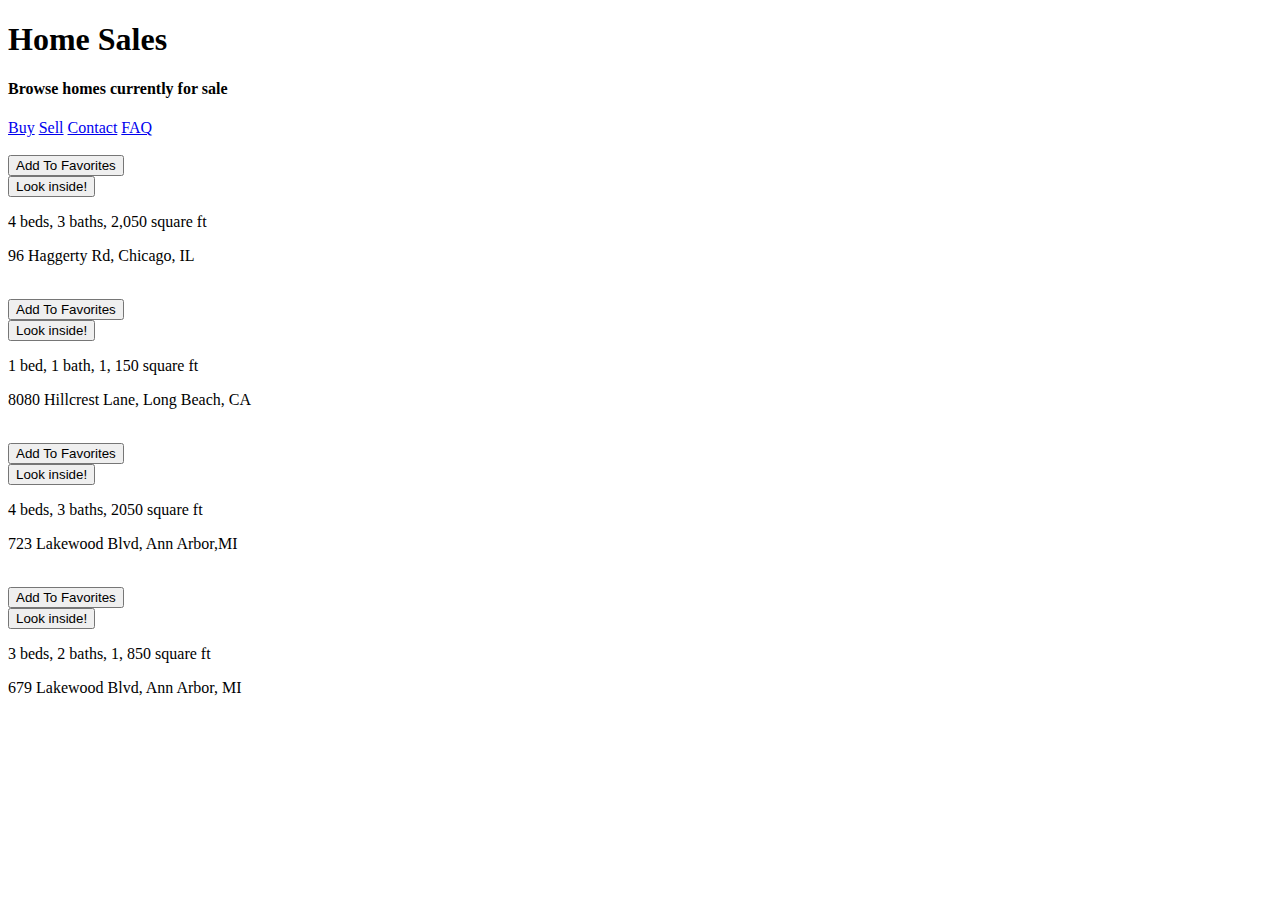
==== home-sales/index.html @ 3d95ecd0 "html complete" ====
<!DOCTYPE html>
<html lang="en">
  <head>
    <meta charset="UTF-8" />
    <meta http-equiv="X-UA-Compatible" content="IE=edge" />
    <meta name="viewport" content="width=device-width, initial-scale=1.0" />
    <title>Document</title>
    <link rel="stylesheet" href="style.css" />
  </head>
  <body>
    <header>
        <h1>Home Sales</h1>
        <h4>Browse homes currently for sale</h4>
    </header>
    <div class="nav-container">
        <div class="nav">
            <a href="#">Buy</a>
            <a href="#">Sell</a>
            <a href="#">Contact</a>
            <a href="#">FAQ</a>
        </div>
    </div>
    <main>
        <div class="card-container">
           <div class="home-card-1">
            <div class="image">
                <img src="https://images.pexels.com/photos/259588/pexels-photo-259588.jpeg?cs=srgb&dl=pexels-pixaba1y-259588.jpg&fm=jpg" alt="">
            </div>
            <div class="like-button">
                <button>Add To Favorites</button>
            </div>
            <div class="tour">
                <button>Look inside!</button>
            </div>
            <div class="description">
                <p>4 beds, 3 baths, 2,050 square ft</p>
            </div>
            <div class="address">
                <p>96 Haggerty Rd, Chicago, IL</p>
            </div>
        </div>

        <div class="home-card-2">
            <div class="image">
                <img src="https://images.pexels.com/photos/2263681/pexels-photo-2263681.jpeg?cs=srgb&dl=pexels-vincent-gerbouin-2263681.jpg&fm=jpg" alt="">
            </div>
            <div class="like-button">
                <button>Add To Favorites</button>
            </div>
            <div class="tour">
                <button>Look inside!</button>
            </div>
            <div class="description">
                <p>1 bed, 1 bath, 1, 150 square ft</p>
            </div>
            <div class="address">
                <p>8080 Hillcrest Lane, Long Beach, CA</p>
            </div>

            <div class="home-card-3">
                <div class="image">
                    <img src="https://images.pexels.com/photos/1396122/pexels-photo-1396122.jpeg?cs=srgb&dl=pexels-binyamin-mellish-1396122.jpg&fm=jpg" alt="">
                </div>
                <div class="like-button">
                    <button>Add To Favorites</button>
                </div>
                <div class="tour">
                    <button>Look inside!</button>
                </div>
                <div class="description">
                    <p>4 beds, 3 baths, 2050 square ft</p>
                </div>
                <div class="address">
                    <p>723 Lakewood Blvd, Ann Arbor,MI</p>
                </div>

                <div class="home-card-4">
                    <div class="image">
                        <img src="https://images.pexels.com/photos/106399/pexels-photo-106399.jpeg?cs=srgb&dl=pexels-binyamin-mellish-106399.jpg&fm=jpg" alt="">
                    </div>
                    <div class="like-button">
                        <button>Add To Favorites</button>
                    </div>
                    <div class="tour">
                        <button>Look inside!</button>
                    </div>
                    <div class="description">
                        <p>3 beds, 2 baths, 1, 850 square ft</p>
                    </div>
                    <div class="address">
                        <p>679 Lakewood Blvd, Ann Arbor, MI</p>
                    </div>
                </div>
            </div>
    </main>
  </body>
</html>
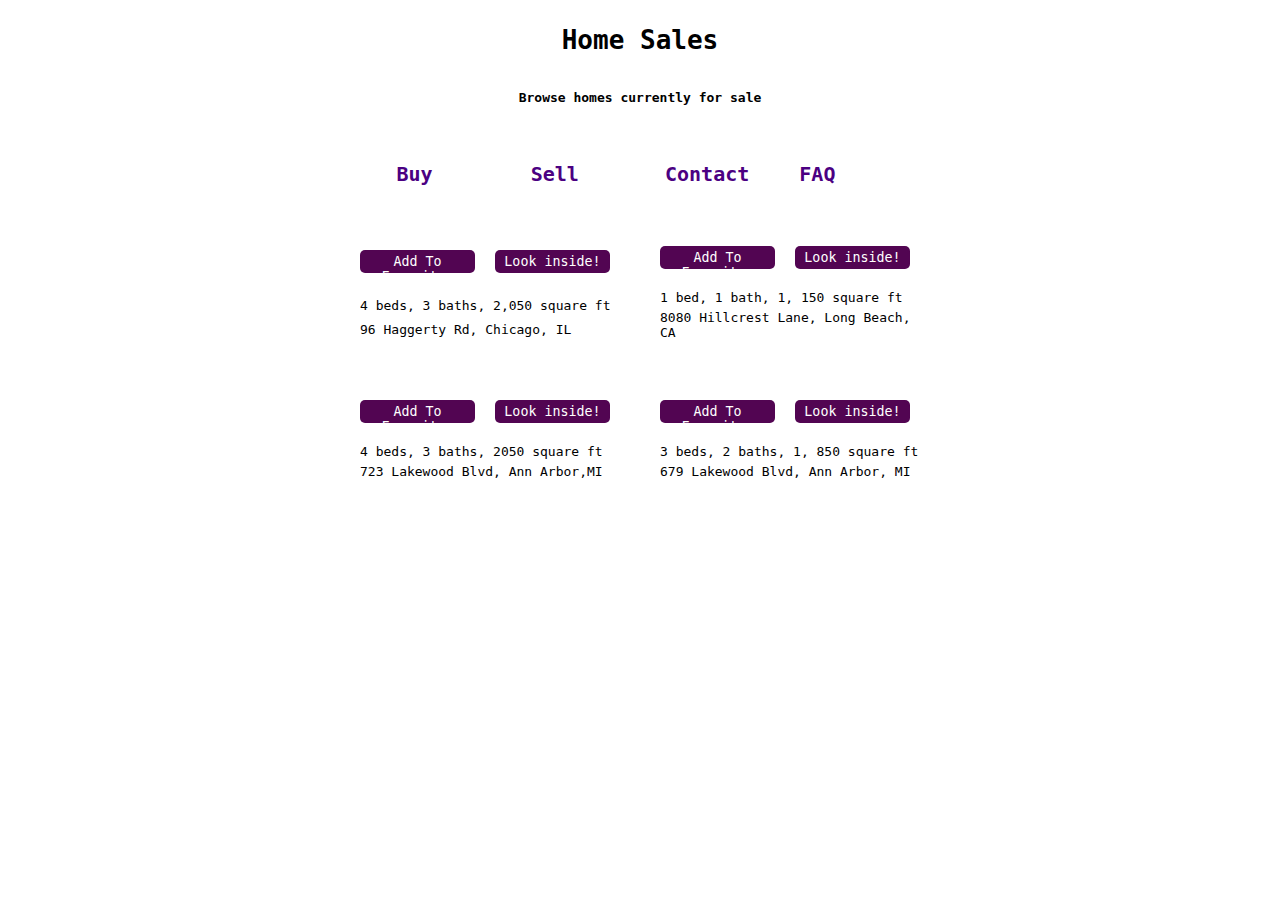
==== commit 364347f3: "home sales completed" ====
--- a/home-sales/index.html
+++ b/home-sales/index.html
@@ -55,8 +55,8 @@
             </div>
             <div class="address">
                 <p>8080 Hillcrest Lane, Long Beach, CA</p>
+                </div>
             </div>
-
             <div class="home-card-3">
                 <div class="image">
                     <img src="https://images.pexels.com/photos/1396122/pexels-photo-1396122.jpeg?cs=srgb&dl=pexels-binyamin-mellish-1396122.jpg&fm=jpg" alt="">
@@ -73,7 +73,7 @@
                 <div class="address">
                     <p>723 Lakewood Blvd, Ann Arbor,MI</p>
                 </div>
-
+            </div>
                 <div class="home-card-4">
                     <div class="image">
                         <img src="https://images.pexels.com/photos/106399/pexels-photo-106399.jpeg?cs=srgb&dl=pexels-binyamin-mellish-106399.jpg&fm=jpg" alt="">
@@ -92,6 +92,7 @@
                     </div>
                 </div>
             </div>
+        </div>
     </main>
   </body>
 </html>
--- a/home-sales/style.css
+++ b/home-sales/style.css
@@ -0,0 +1,115 @@
+* {
+  font-family: monospace;
+}
+
+header {
+  align-items: center;
+  display: flex;
+  flex-direction: column;
+}
+
+.nav {
+    display: grid;
+    gap: 0px 50px;
+    grid-template-columns: repeat(4, 1fr);
+  }
+
+.nav-container {
+  display: flex;
+  margin: 40px;
+  align-items: center;
+  justify-content: center;
+}
+
+a {
+  color: indigo;
+  text-decoration: none;
+  font-size: 20px;
+  font-weight: 700;
+  width: max-content;
+}
+
+img {
+  height: auto;
+  width: 250px;
+}
+
+button {
+  background-color: rgb(82, 5, 82);
+  color: white;
+  border-radius: 5px;
+  border: none;
+  padding: 4px;
+  height: 23px;
+  width: 115px;
+}
+
+p {
+  margin: 0;
+}
+
+main {
+  display: flex;
+  justify-content: center;
+}
+
+.card-container {
+  display: grid;
+  grid-template: repeat(2, 1fr);
+  grid-template-areas:
+    'card-one card-two'
+    'card-three card-four';
+  gap: 40px 40px;
+}
+
+.home-card-1 {
+  grid-area: card-one;
+}
+
+.home-card-2 {
+  grid-area: card-two;
+}
+
+.home-card-3 {
+  grid-area: card-three;
+}
+
+.home-card-4 {
+  grid-area: card-four;
+}
+
+.image {
+  grid-area: image;
+}
+
+.like-button {
+  grid-area: button-one;
+}
+
+.tour {
+  grid-area: button-two;
+}
+
+.description {
+  grid-area: description;
+  margin-top: 5px;
+}
+
+.address {
+  grid-area: address;
+}
+
+.home-card-1,
+.home-card-2,
+.home-card-3,
+.home-card-4 {
+  display: grid;
+  grid-template-columns: 125px 125px;
+  grid-template-rows: auto;
+  grid-template-areas:
+    'image image'
+    'button-one button-two'
+    'description description'
+    'address address';
+    gap: 5px 10px;
+}
